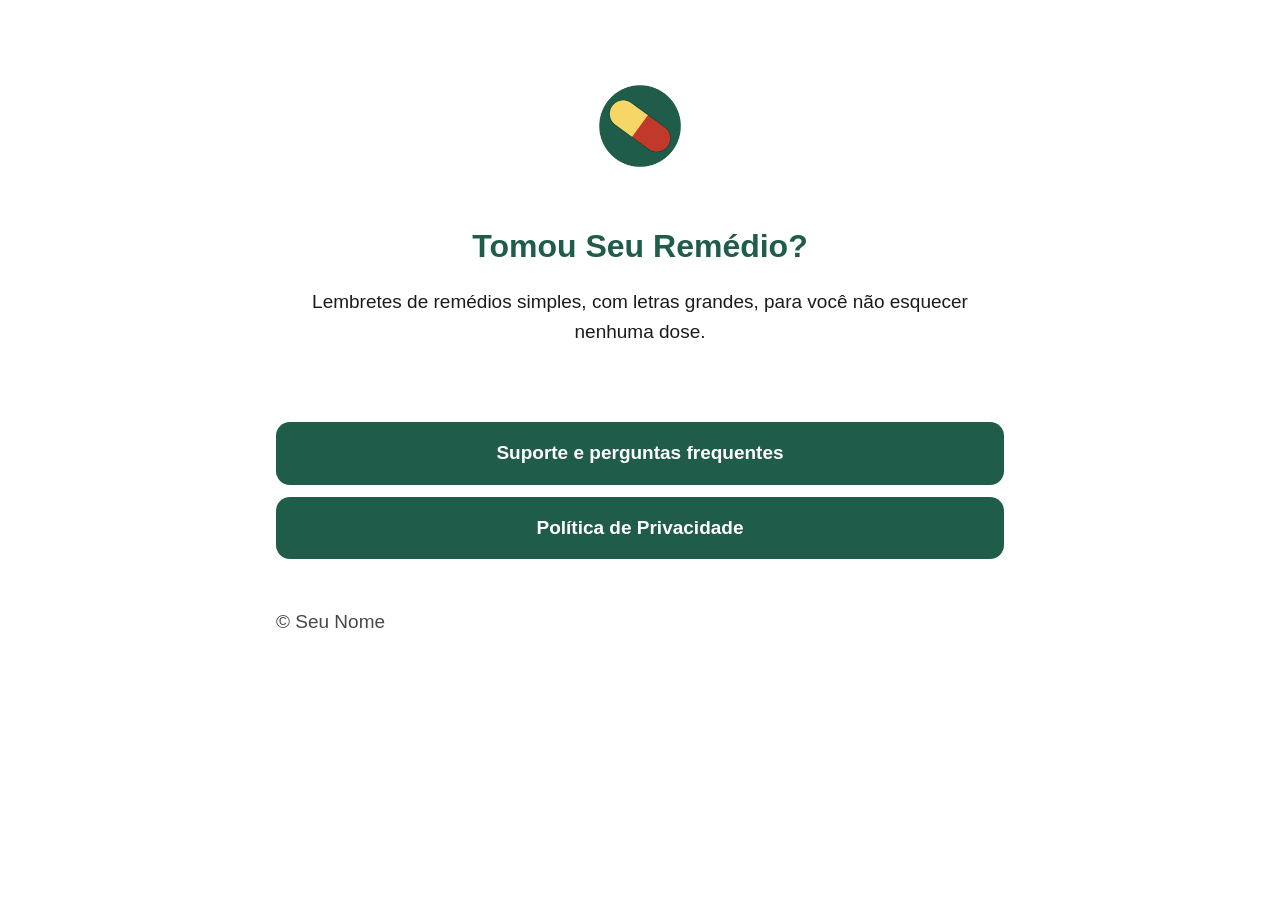
==== index.html @ e1c7655e "Site do app: página inicial, política de privacidade e suporte Co-Authored-By: Claude Opus 5.5 <nore" ====
<!doctype html>
<html lang="pt-BR">
<head>
<meta charset="utf-8">
<meta name="viewport" content="width=device-width, initial-scale=1">
<title>Tomou Seu Remédio?</title>
<link rel="stylesheet" href="estilo.css">
</head>
<body>
<main>
<div class="hero">
  <img src="icone.png" alt="Ícone do aplicativo Tomou Seu Remédio?">
  <h1>Tomou Seu Remédio?</h1>
  <p>Lembretes de remédios simples, com letras grandes, para você não esquecer nenhuma dose.</p>
</div>
<div class="contatos">
  <a class="botao" href="suporte.html">Suporte e perguntas frequentes</a>
  <a class="botao" href="privacidade.html">Política de Privacidade</a>
</div>
<p class="rodape">© <span class="cfg-seller">Seu Nome</span></p>
</main>
</body>
</html>
---- estilo.css ----
:root { --verde: #1F5C4A; --texto: #1b1b1b; --fundo: #ffffff; --suave: #eef4f1; }
@media (prefers-color-scheme: dark) { :root { --verde: #7cc7a8; --texto: #f2f2f2; --fundo: #121212; --suave: #1e2a26; } }
* { box-sizing: border-box; }
body { margin: 0; background: var(--fundo); color: var(--texto); font: 19px/1.6 -apple-system, "Segoe UI", Roboto, sans-serif; }
main { max-width: 760px; margin: 0 auto; padding: 24px 16px 64px; }
h1 { color: var(--verde); font-size: 2rem; line-height: 1.2; }
h2 { color: var(--verde); margin-top: 2rem; }
a { color: var(--verde); }
.topo a { font-weight: 600; text-decoration: none; }
.data { opacity: .7; }
.contatos { display: grid; gap: 12px; margin: 24px 0; }
.botao { display: block; padding: 16px; border-radius: 14px; background: var(--verde); color: var(--fundo); text-align: center; font-weight: 700; text-decoration: none; }
.hero { text-align: center; padding: 32px 0; }
.hero img { width: 140px; height: 140px; border-radius: 32px; }
.rodape { margin-top: 48px; opacity: .8; }
section { background: var(--suave); padding: 4px 20px 12px; border-radius: 14px; margin-top: 24px; }
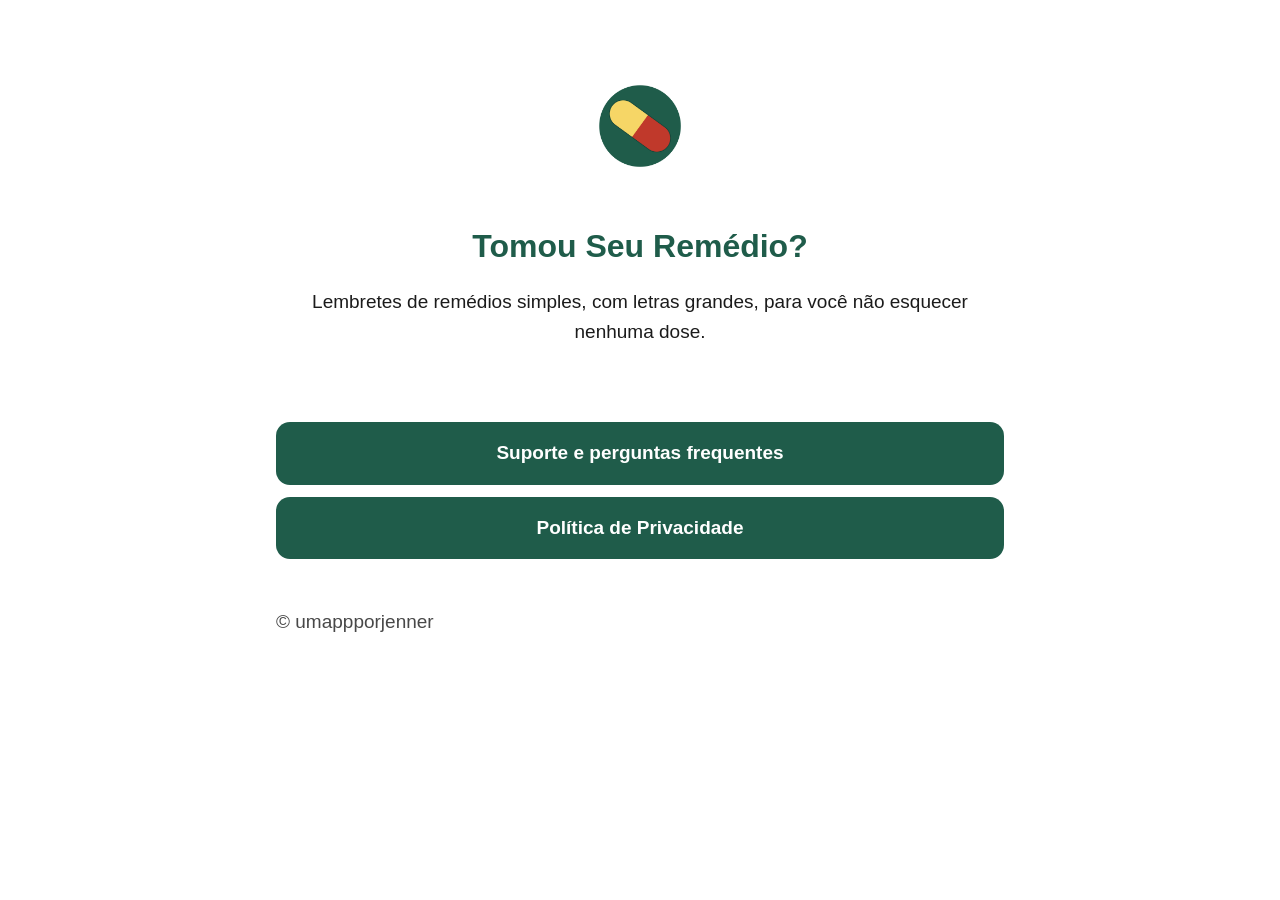
==== commit 8ee1285a: "Site: dados de contato reais (WhatsApp, e-mail, telefone e nome) no lugar dos exemplos Co-Authored-B" ====
--- a/index.html
+++ b/index.html
@@ -17,7 +17,7 @@
   <a class="botao" href="suporte.html">Suporte e perguntas frequentes</a>
   <a class="botao" href="privacidade.html">Política de Privacidade</a>
 </div>
-<p class="rodape">© <span class="cfg-seller">Seu Nome</span></p>
+<p class="rodape">© <span class="cfg-seller">umappporjenner</span></p>
 </main>
 </body>
 </html>
